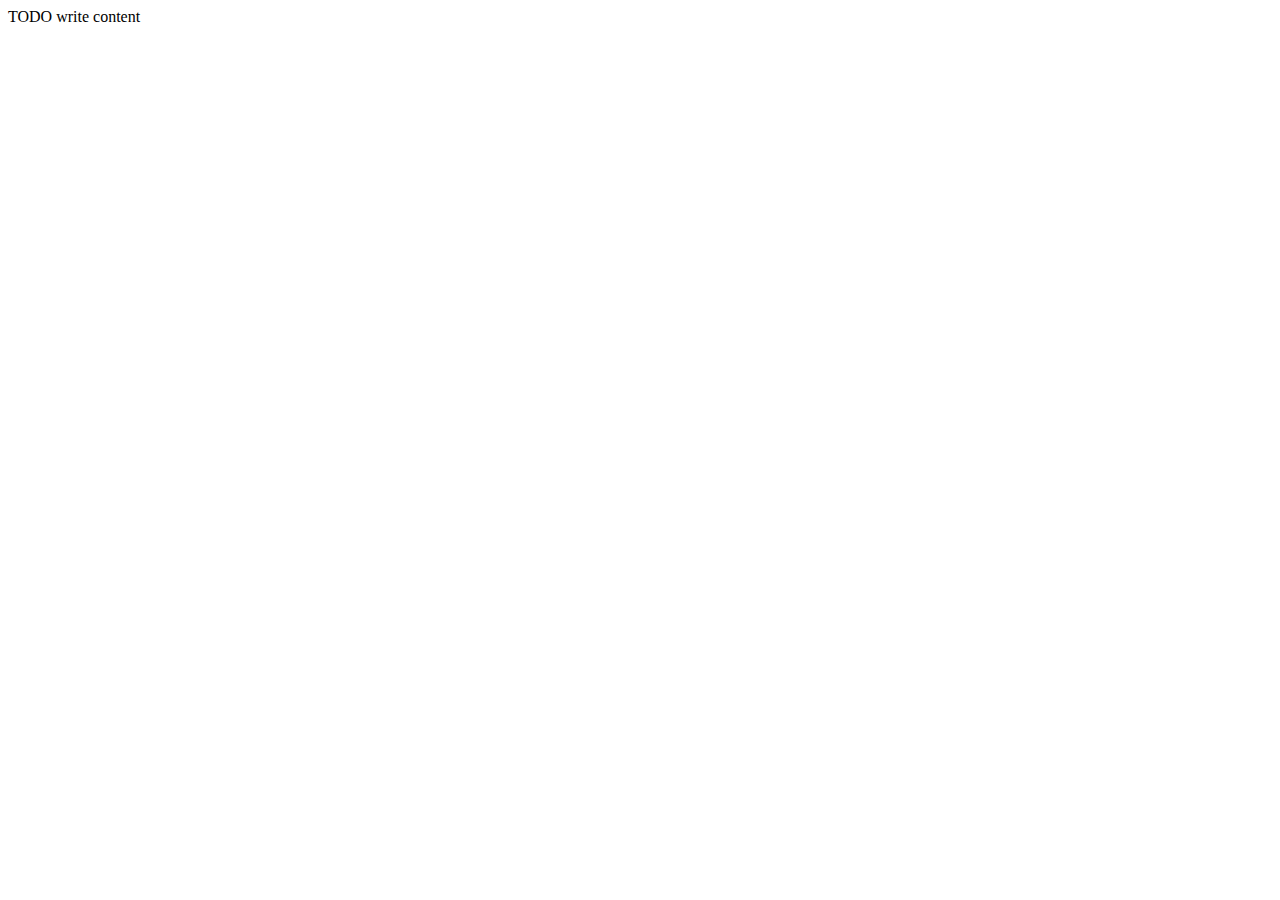
==== web/login.html @ 2d5d8539 "test" ====
<!DOCTYPE html>
<!--
To change this license header, choose License Headers in Project Properties.
To change this template file, choose Tools | Templates
and open the template in the editor.
-->
<html>
    <head>
        <title>TODO supply a title</title>
        <meta charset="UTF-8">
        <meta name="viewport" content="width=device-width, initial-scale=1.0">
    </head>
    <body>
        <div>TODO write content</div>
    </body>
</html>
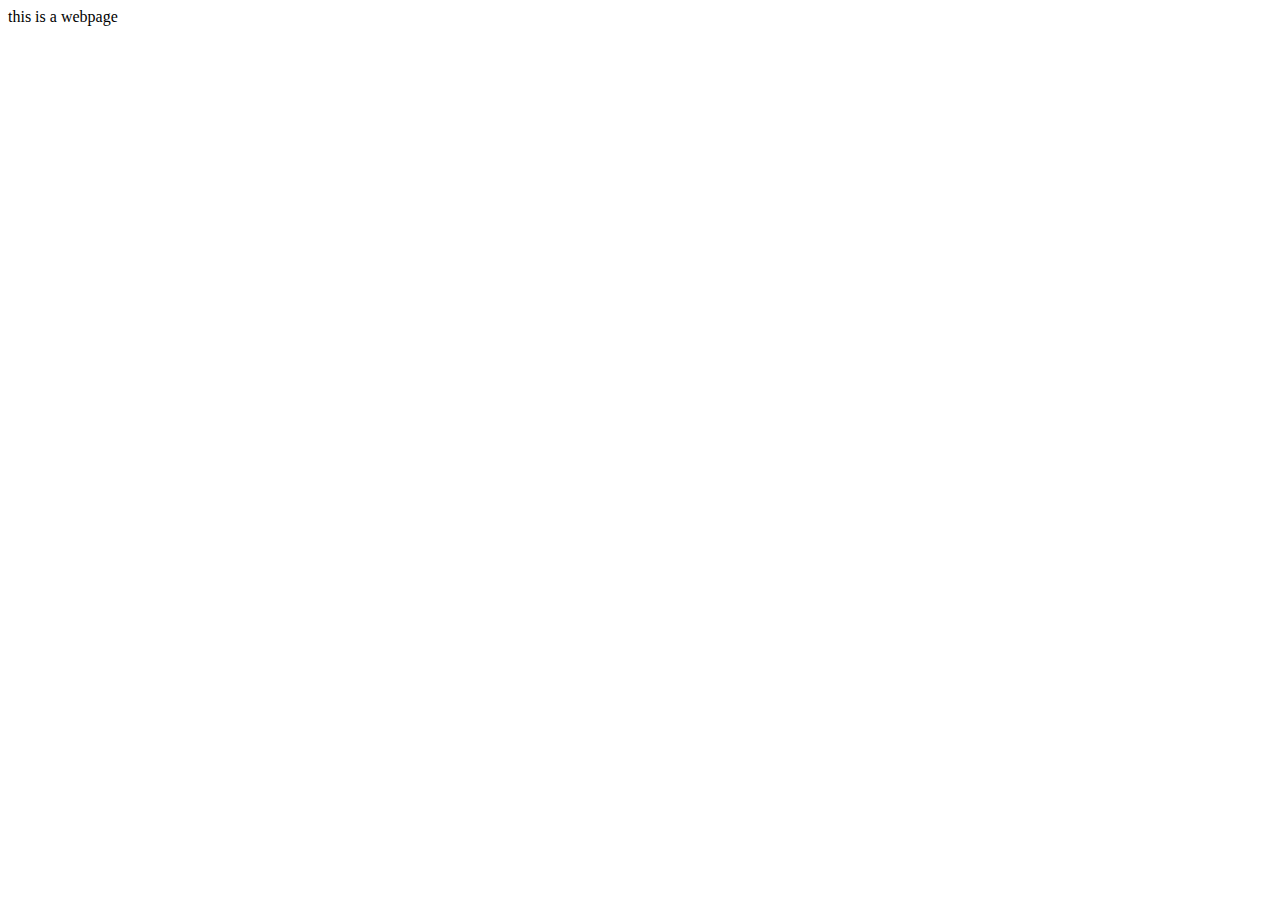
==== commit 1d7e0038: "netbeans commit test" ====
--- a/web/login.html
+++ b/web/login.html
@@ -6,11 +6,11 @@
 -->
 <html>
     <head>
-        <title>TODO supply a title</title>
+        <title>Login</title>
         <meta charset="UTF-8">
         <meta name="viewport" content="width=device-width, initial-scale=1.0">
     </head>
     <body>
-        <div>TODO write content</div>
+        <div>this is a webpage</div>
     </body>
 </html>
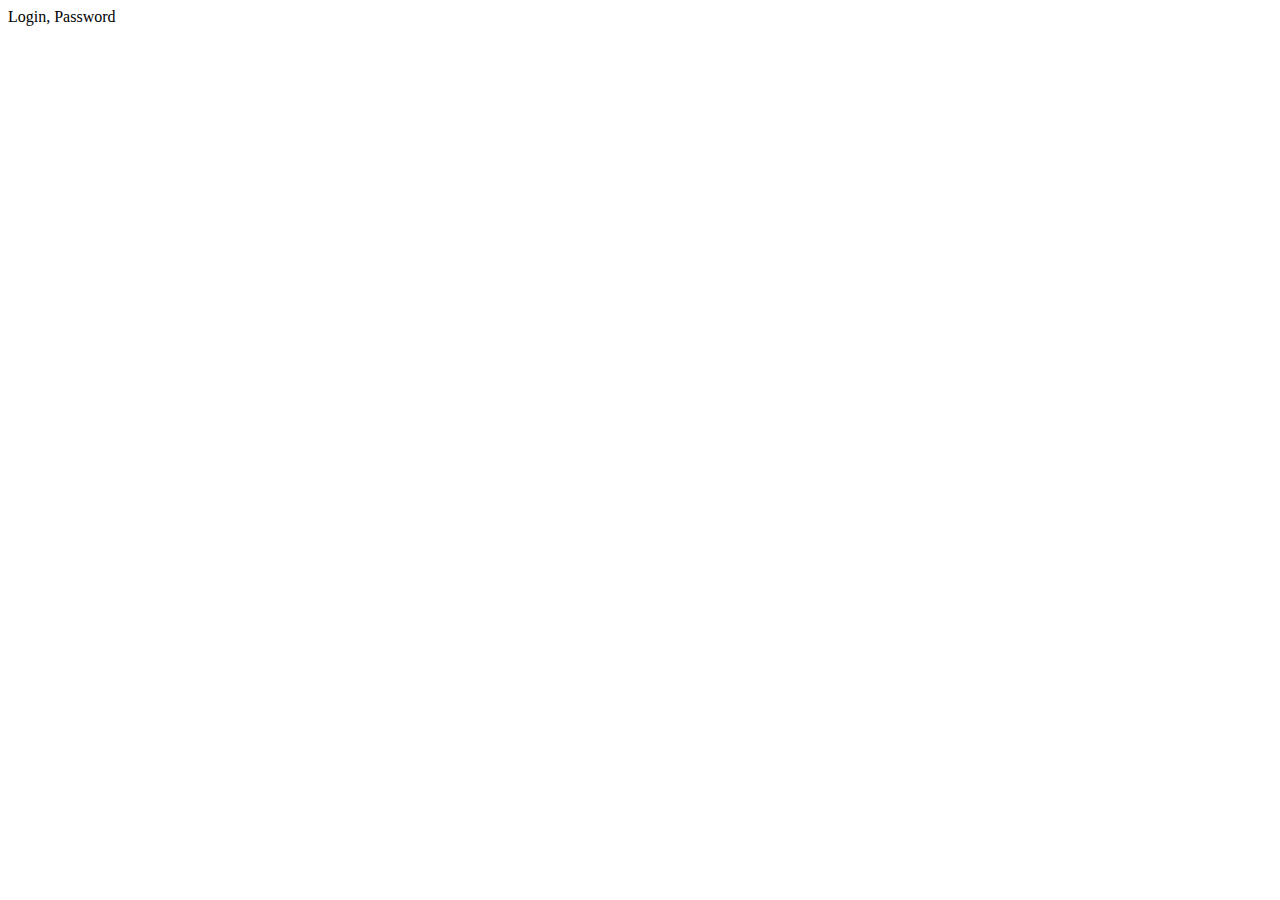
==== commit c6cc44b8: "netbeans commit test 2" ====
--- a/web/login.html
+++ b/web/login.html
@@ -11,6 +11,6 @@
         <meta name="viewport" content="width=device-width, initial-scale=1.0">
     </head>
     <body>
-        <div>this is a webpage</div>
+        <div>Login, Password</div>
     </body>
 </html>
